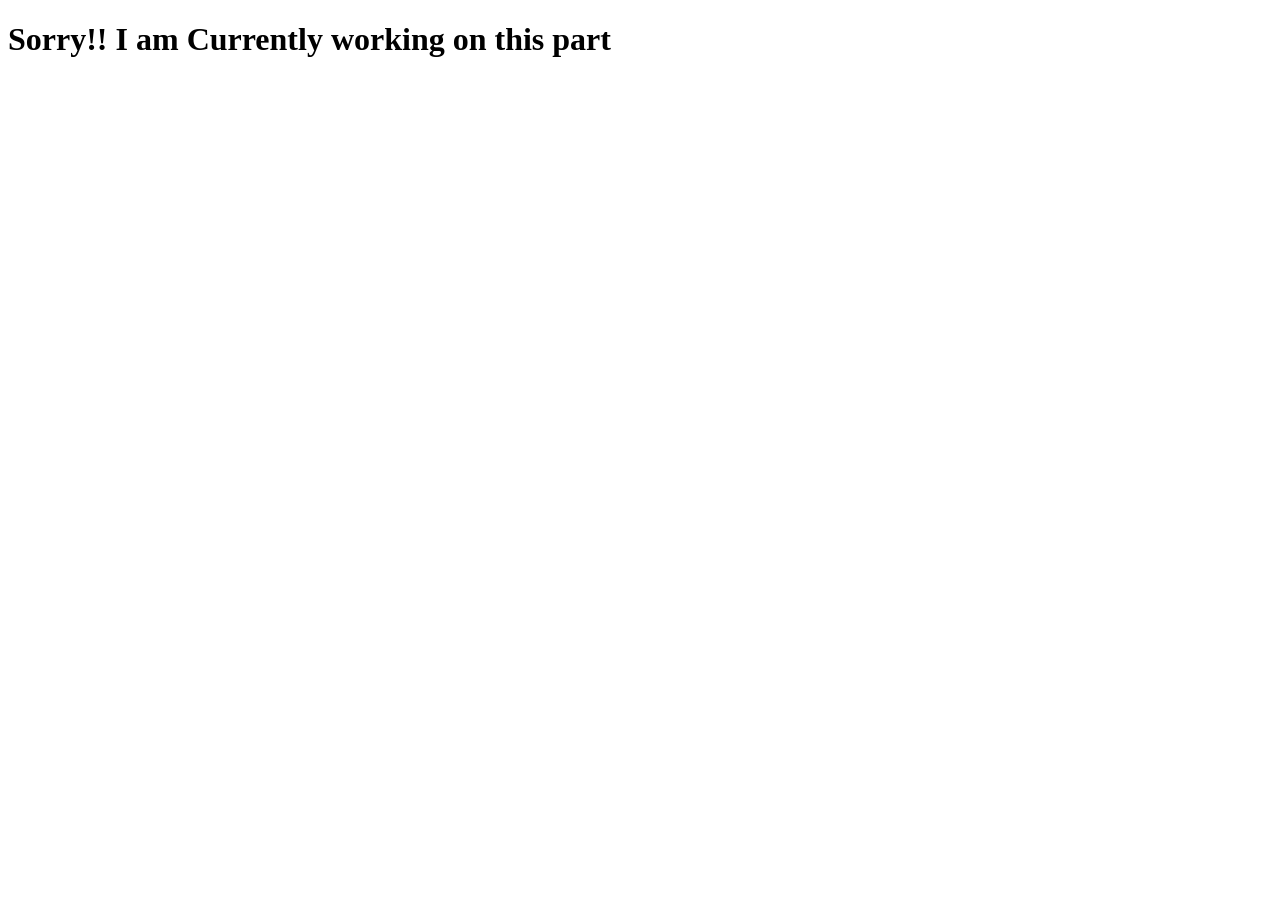
==== Redirects/alumni.html @ 36cd15f2 "commiting latest updates" ====
<!DOCTYPE html>
<html lang="en">
<head>
    <meta charset="UTF-8">
    <meta name="viewport" content="width=device-width, initial-scale=1.0">
    <title>Alumni</title>
    <link rel="icon" href="../assests/CICR logo.png" type="icon">
    <link rel="stylesheet" href="./alumni.css">
    <link rel="stylesheet" href="https://fonts.googleapis.com/css2?family=Dosis:wght@300;400;500;600;700&display=swap">
</head>
<body>
    <h1 class="sorry">Sorry!! I am Currently working on this part</h1>
</body>
</html>
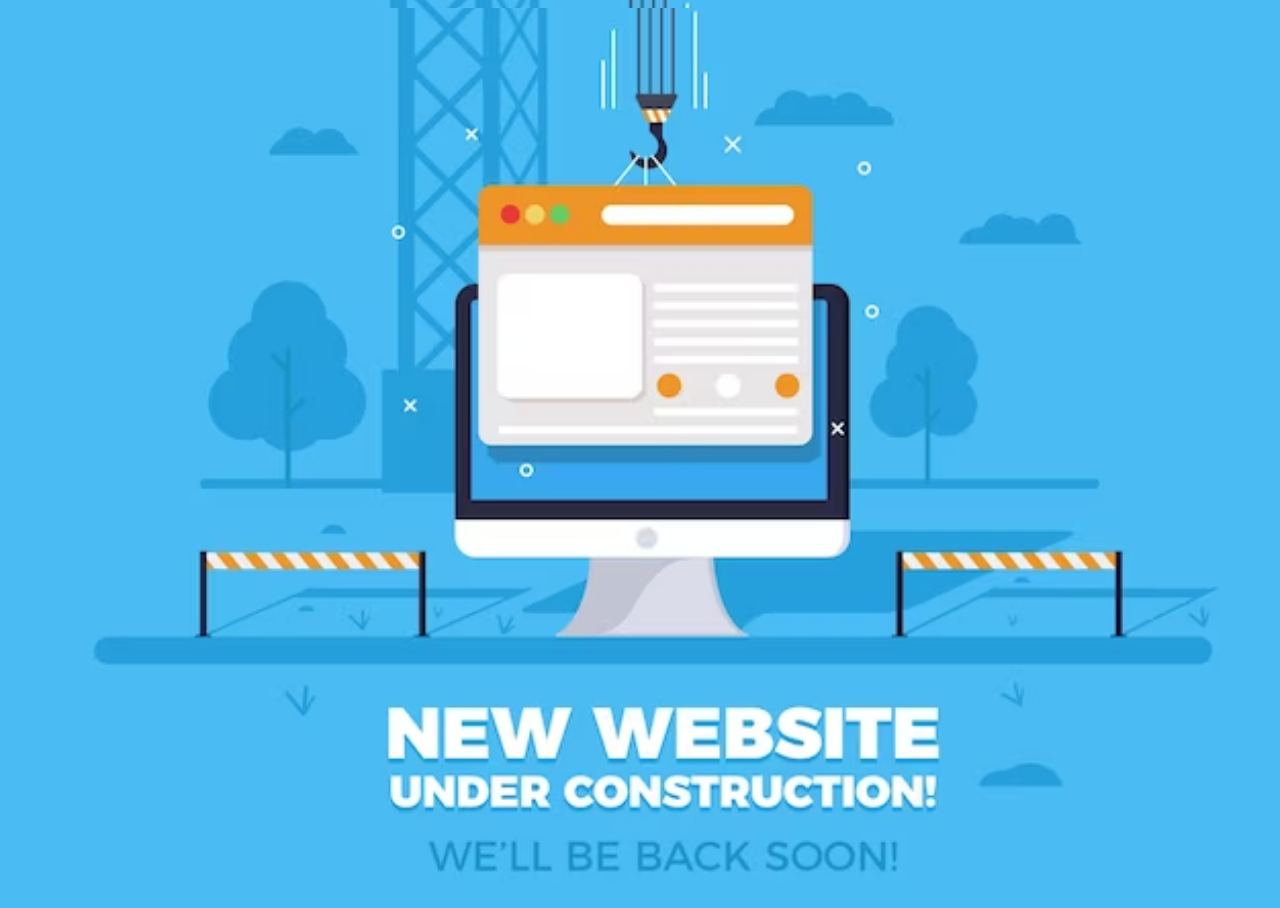
==== commit 1809ae7d: "modified Redirects pages     ADDED NEW IMAGE     modified Redirects pages     ADDED NEW IMAGE     Ad" ====
--- a/Redirects/alumni.html
+++ b/Redirects/alumni.html
@@ -4,11 +4,10 @@
     <meta charset="UTF-8">
     <meta name="viewport" content="width=device-width, initial-scale=1.0">
     <title>Alumni</title>
-    <link rel="icon" href="../assests/CICR logo.png" type="icon">
+    <link rel="icon" href="../assests/CICR_logo-removebg-preview (1).png" type="icon">
     <link rel="stylesheet" href="./alumni.css">
     <link rel="stylesheet" href="https://fonts.googleapis.com/css2?family=Dosis:wght@300;400;500;600;700&display=swap">
 </head>
 <body>
-    <h1 class="sorry">Sorry!! I am Currently working on this part</h1>
 </body>
 </html>
--- a/Redirects/alumni.css
+++ b/Redirects/alumni.css
@@ -0,0 +1,8 @@
+*{
+    background-image: url(../assests/underconstruction.jpg);
+    background-size: cover;
+    background-position: center center ;
+    background-repeat: no-repeat;
+    height: 100vh; 
+    width: 100%;
+}
